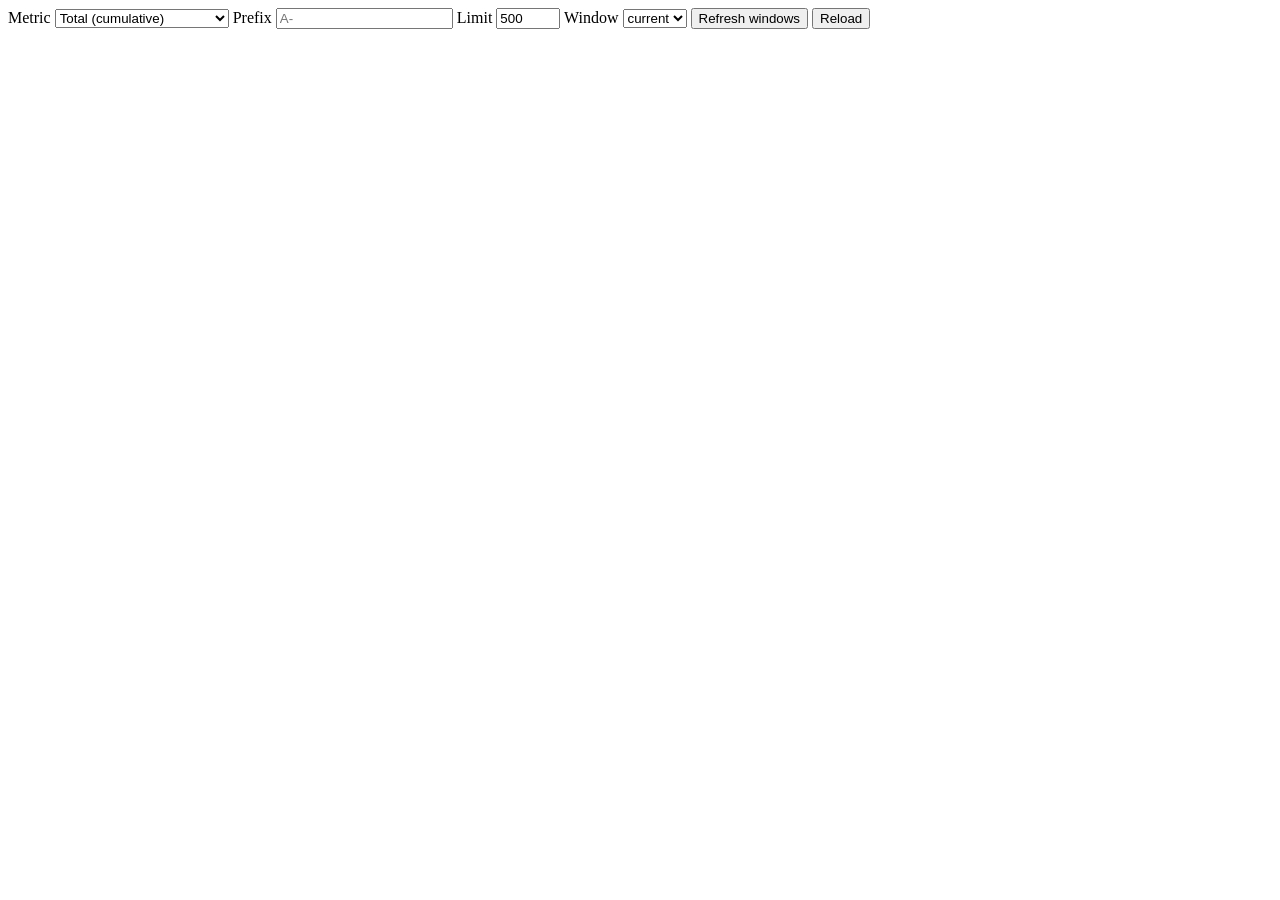
==== web/viz/index.html @ 7c10b51b "chore: publish current state before planning changelog->Kafka migration" ====
<!doctype html>
<html>
<head>
  <meta charset="utf-8" />
  <meta name="viewport" content="width=device-width,initial-scale=1" />
  <title>Heatmap</title>
  <link rel="stylesheet" href="/viz/style.css" />
</head>
<body>
  <div class="toolbar">
    <label>Metric
      <select id="metric">
        <option value="total" selected>Total (cumulative)</option>
        <option value="sumQty">sumQty (per window)</option>
        <option value="sumAmount">sumAmount (per window)</option>
      </select>
    </label>
    <label>Prefix <input id="prefix" placeholder="A-" /></label>
    <label>Limit <input id="limit" type="number" min="1" max="2000" value="500" /></label>
    <label>Window
      <select id="ws-select">
        <option value="">current</option>
      </select>
    </label>
    <button id="refresh-ws">Refresh windows</button>
    <button id="reload">Reload</button>
  </div>
  <div id="legend"></div>
  <div id="grid" class="grid"></div>
  <script src="/viz/app.js"></script>
</body>
</html>
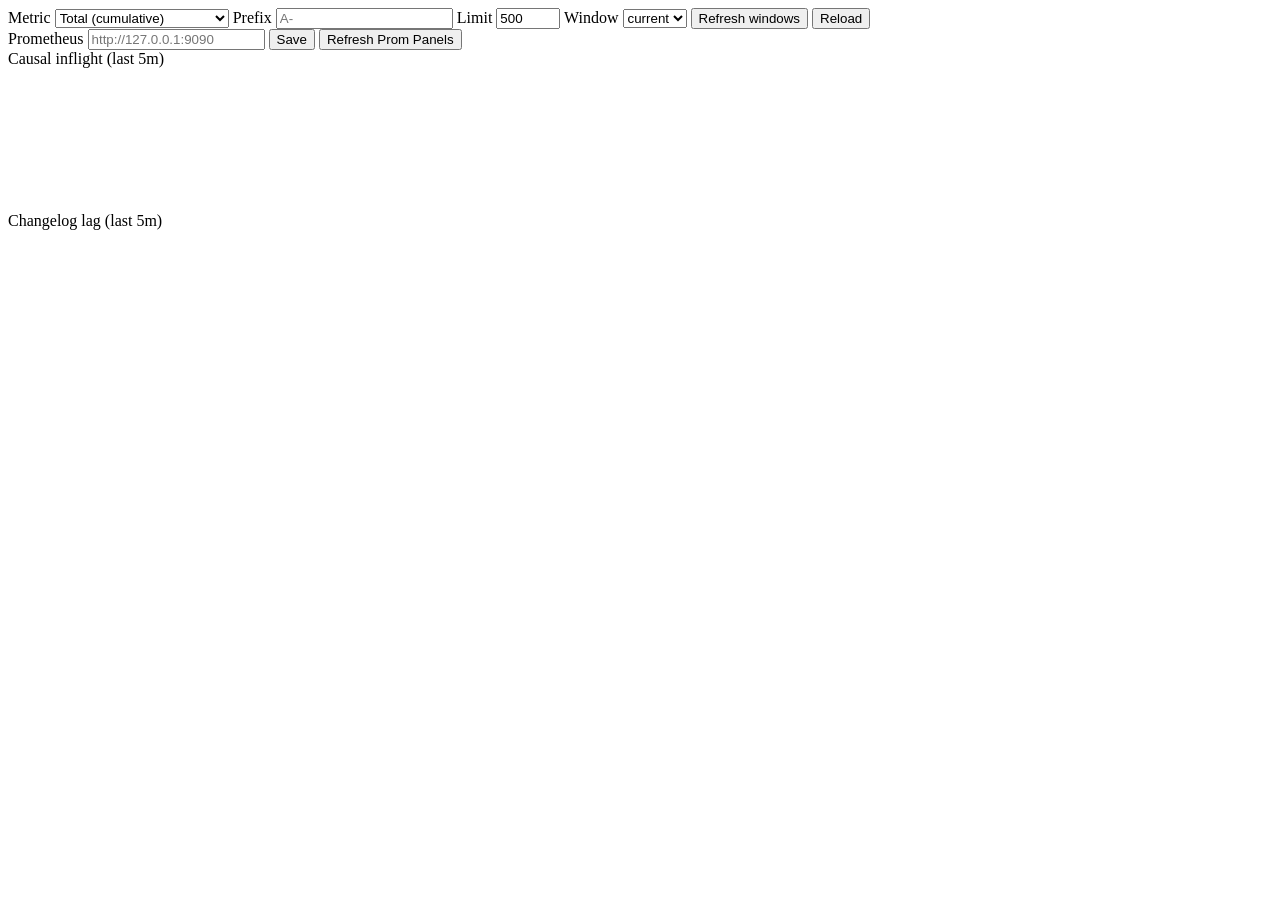
==== commit f78d6851: "feat: refine partial snapshot demo (causal cut UI, ride-like pricing, demo_recovery improvements)" ====
--- a/web/viz/index.html
+++ b/web/viz/index.html
@@ -24,6 +24,24 @@
     </label>
     <button id="refresh-ws">Refresh windows</button>
     <button id="reload">Reload</button>
+    <div class="prom-config">
+      <label>Prometheus</label>
+      <input id="prom-url" placeholder="http://127.0.0.1:9090" />
+      <button id="save-prom">Save</button>
+      <button id="prom-refresh">Refresh Prom Panels</button>
+    </div>
+  </div>
+  <div class="prom-panels">
+    <div class="prom-card">
+      <div class="prom-title">Causal inflight (last 5m)</div>
+      <canvas id="prom-causal" width="320" height="140"></canvas>
+      <div id="prom-causal-status" class="prom-status muted"></div>
+    </div>
+    <div class="prom-card">
+      <div class="prom-title">Changelog lag (last 5m)</div>
+      <canvas id="prom-lag" width="320" height="140"></canvas>
+      <div id="prom-lag-status" class="prom-status muted"></div>
+    </div>
   </div>
   <div id="legend"></div>
   <div id="grid" class="grid"></div>
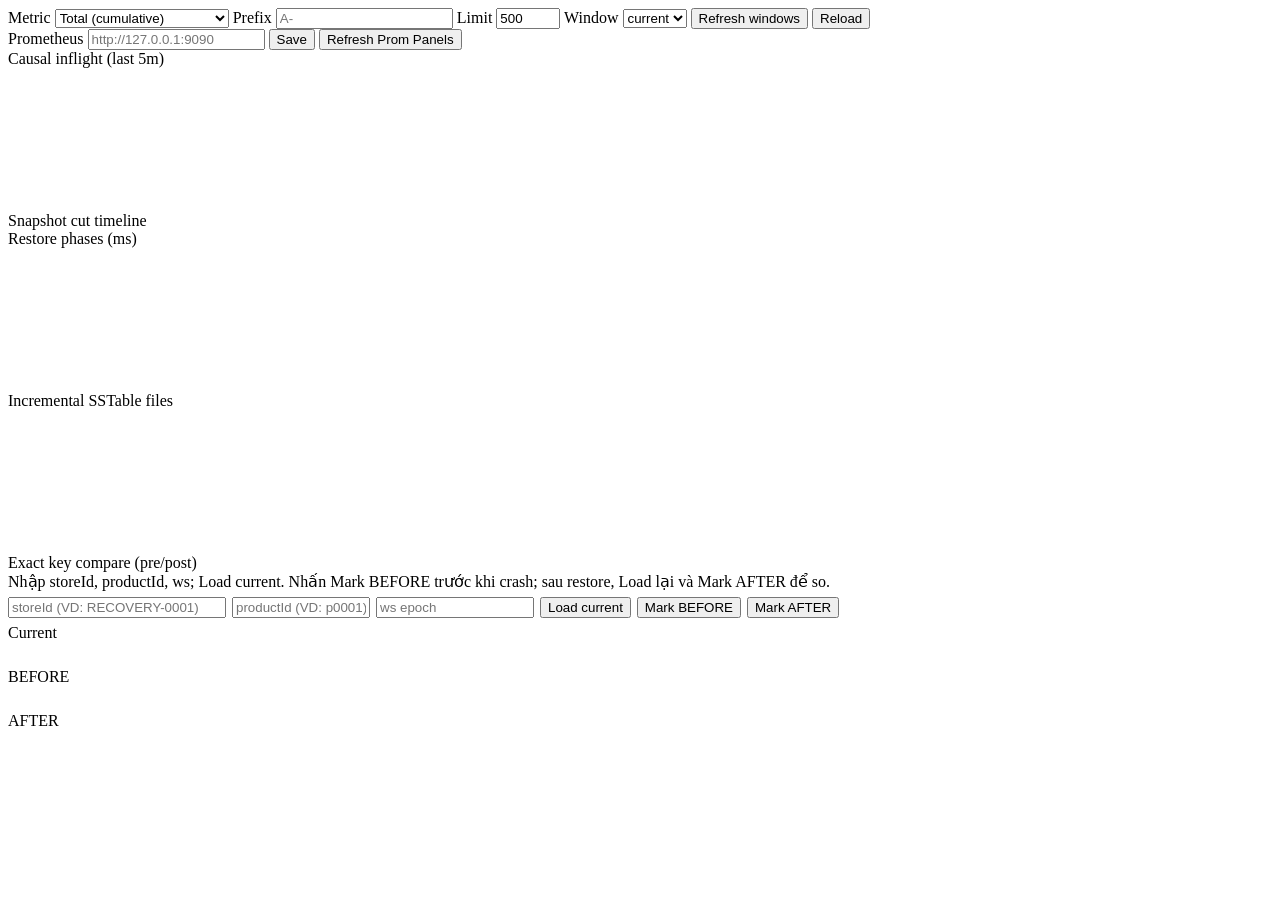
==== commit 9811a09d: "feat: enhance recovery demo and Pebble tooling" ====
--- a/web/viz/index.html
+++ b/web/viz/index.html
@@ -38,9 +38,38 @@
       <div id="prom-causal-status" class="prom-status muted"></div>
     </div>
     <div class="prom-card">
-      <div class="prom-title">Changelog lag (last 5m)</div>
-      <canvas id="prom-lag" width="320" height="140"></canvas>
-      <div id="prom-lag-status" class="prom-status muted"></div>
+      <div class="prom-title">Snapshot cut timeline</div>
+      <div id="snapshot-timeline" class="timeline-list muted"></div>
+      <div id="snapshot-timeline-status" class="prom-status muted"></div>
+    </div>
+    <div class="prom-card">
+      <div class="prom-title">Restore phases (ms)</div>
+      <canvas id="restore-phases" width="320" height="140"></canvas>
+      <div id="restore-phases-status" class="prom-status muted"></div>
+    </div>
+    <div class="prom-card">
+      <div class="prom-title">Incremental SSTable files</div>
+      <canvas id="incremental-files" width="320" height="140"></canvas>
+      <div id="incremental-files-status" class="prom-status muted"></div>
+    </div>
+    <div class="prom-card">
+      <div class="prom-title">Exact key compare (pre/post)</div>
+      <div class="small muted" style="margin-bottom:6px">Nhập storeId, productId, ws; Load current. Nhấn Mark BEFORE trước khi crash; sau restore, Load lại và Mark AFTER để so.</div>
+      <div style="display:flex; gap:6px; flex-wrap:wrap; align-items:center; margin-bottom:6px">
+        <input id="cmp-store" placeholder="storeId (VD: RECOVERY-0001)" style="width:210px" />
+        <input id="cmp-prod" placeholder="productId (VD: p0001)" style="width:130px" />
+        <input id="cmp-ws" placeholder="ws epoch" style="width:150px" />
+        <button id="cmp-load">Load current</button>
+        <button id="cmp-mark-before">Mark BEFORE</button>
+        <button id="cmp-mark-after">Mark AFTER</button>
+      </div>
+      <div class="small muted">Current</div>
+      <pre id="cmp-current" class="muted" style="max-height:120px; overflow:auto"></pre>
+      <div class="small muted">BEFORE</div>
+      <pre id="cmp-before" class="muted" style="max-height:80px; overflow:auto"></pre>
+      <div class="small muted">AFTER</div>
+      <pre id="cmp-after" class="muted" style="max-height:80px; overflow:auto"></pre>
+      <div id="cmp-result" class="prom-status"></div>
     </div>
   </div>
   <div id="legend"></div>
@@ -48,5 +77,3 @@
   <script src="/viz/app.js"></script>
 </body>
 </html>
-
-
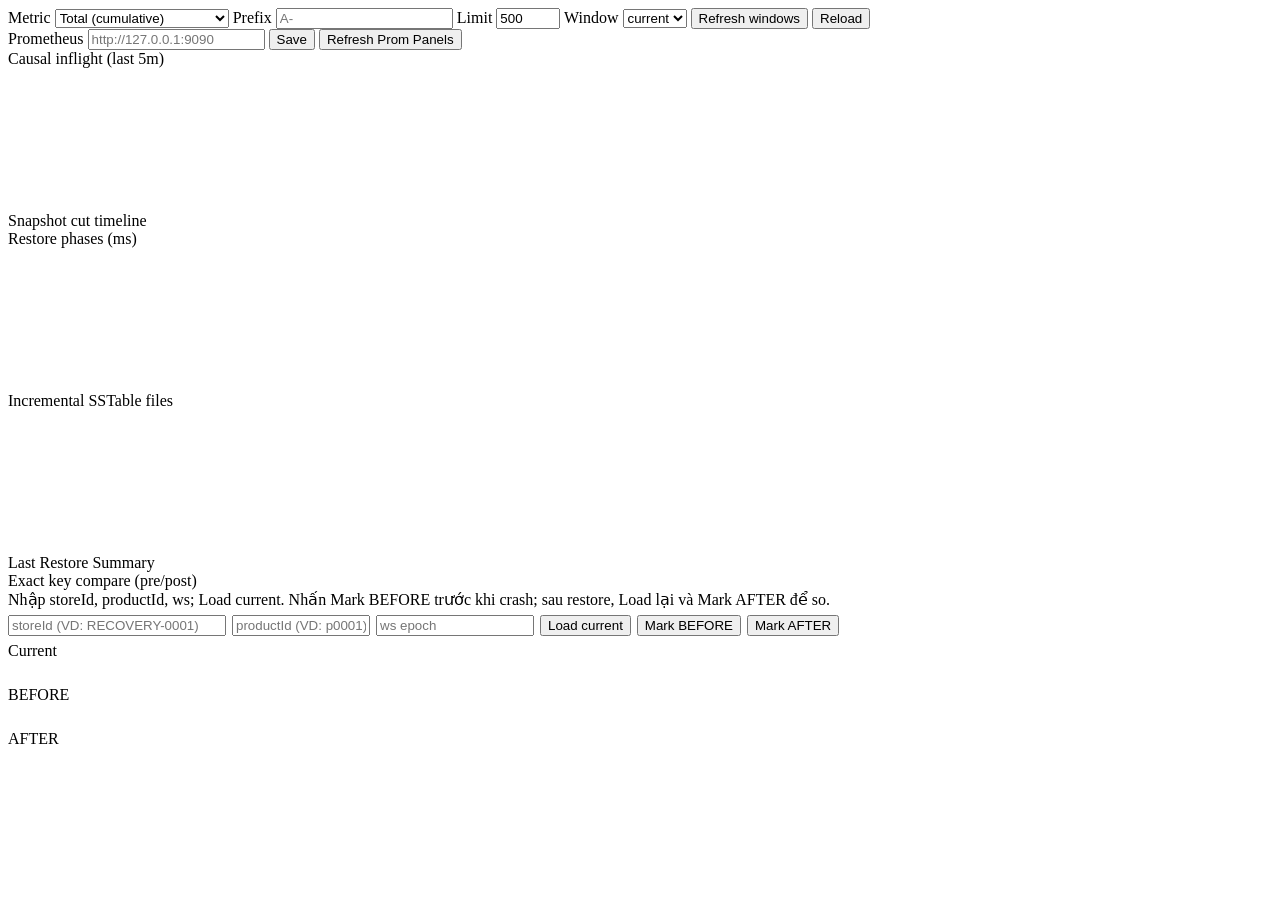
==== commit a49edc5c: "chore: refine recovery demo and cleanup scripts" ====
--- a/web/viz/index.html
+++ b/web/viz/index.html
@@ -53,6 +53,16 @@
       <div id="incremental-files-status" class="prom-status muted"></div>
     </div>
     <div class="prom-card">
+      <div class="prom-title">Last Restore Summary</div>
+      <div id="lrs-ttr" class="metric-line"></div>
+      <div id="lrs-restore" class="metric-line"></div>
+      <div id="lrs-replay" class="metric-line"></div>
+      <div id="lrs-snapshot" class="metric-line"></div>
+      <div id="lrs-inflight" class="metric-line"></div>
+      <div id="lrs-eos" class="metric-line"></div>
+      <div id="lrs-status" class="prom-status muted"></div>
+    </div>
+    <div class="prom-card">
       <div class="prom-title">Exact key compare (pre/post)</div>
       <div class="small muted" style="margin-bottom:6px">Nhập storeId, productId, ws; Load current. Nhấn Mark BEFORE trước khi crash; sau restore, Load lại và Mark AFTER để so.</div>
       <div style="display:flex; gap:6px; flex-wrap:wrap; align-items:center; margin-bottom:6px">
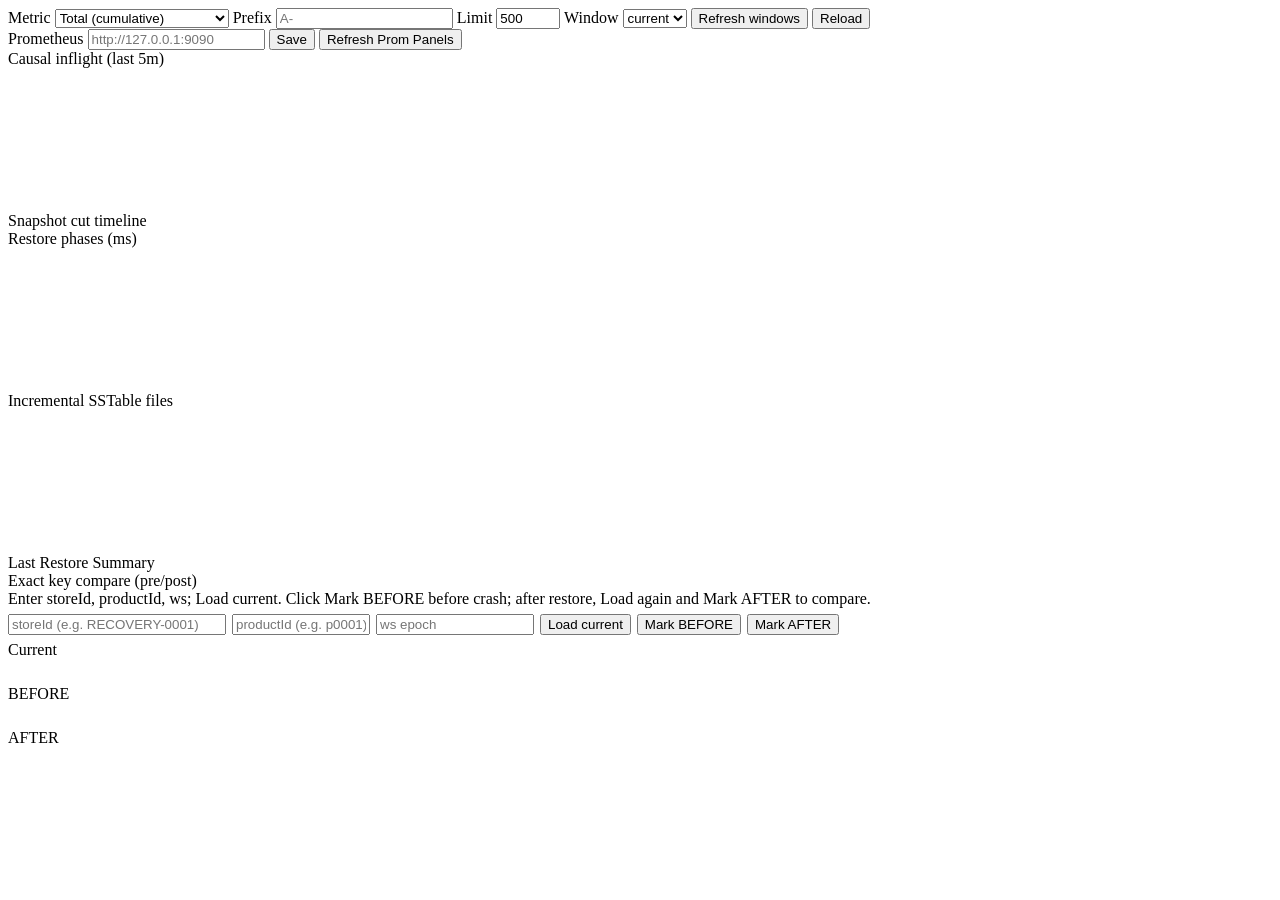
==== commit 10efec84: "Update recovery demo: fix inflight replay metrics, add bundle scripts, cleanup unused files" ====
--- a/web/viz/index.html
+++ b/web/viz/index.html
@@ -64,10 +64,10 @@
     </div>
     <div class="prom-card">
       <div class="prom-title">Exact key compare (pre/post)</div>
-      <div class="small muted" style="margin-bottom:6px">Nhập storeId, productId, ws; Load current. Nhấn Mark BEFORE trước khi crash; sau restore, Load lại và Mark AFTER để so.</div>
+      <div class="small muted" style="margin-bottom:6px">Enter storeId, productId, ws; Load current. Click Mark BEFORE before crash; after restore, Load again and Mark AFTER to compare.</div>
       <div style="display:flex; gap:6px; flex-wrap:wrap; align-items:center; margin-bottom:6px">
-        <input id="cmp-store" placeholder="storeId (VD: RECOVERY-0001)" style="width:210px" />
-        <input id="cmp-prod" placeholder="productId (VD: p0001)" style="width:130px" />
+        <input id="cmp-store" placeholder="storeId (e.g. RECOVERY-0001)" style="width:210px" />
+        <input id="cmp-prod" placeholder="productId (e.g. p0001)" style="width:130px" />
         <input id="cmp-ws" placeholder="ws epoch" style="width:150px" />
         <button id="cmp-load">Load current</button>
         <button id="cmp-mark-before">Mark BEFORE</button>
@@ -84,6 +84,6 @@
   </div>
   <div id="legend"></div>
   <div id="grid" class="grid"></div>
-  <script src="/viz/app.js"></script>
+  <script src="/viz/heatmap.js"></script>
 </body>
 </html>
